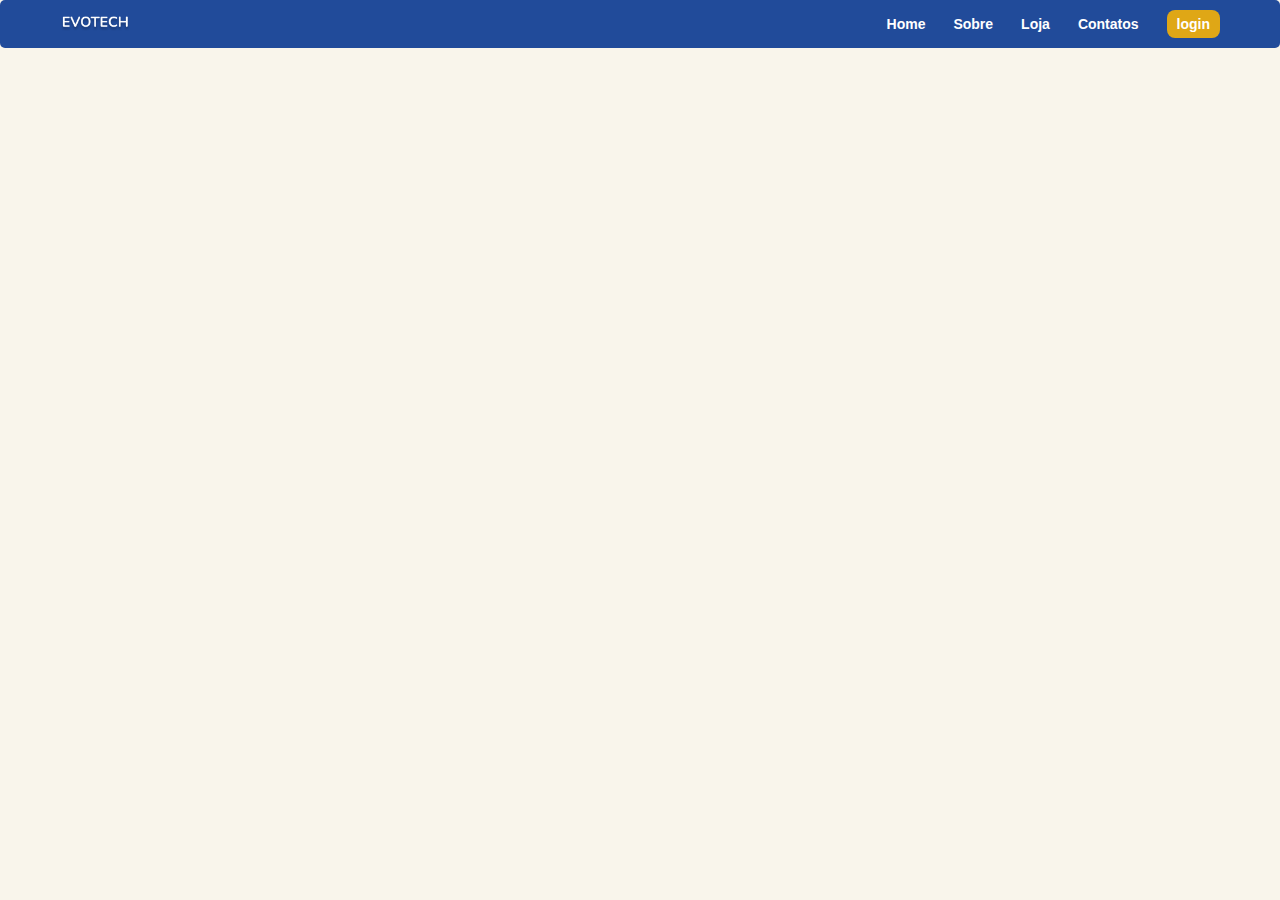
==== index.html @ 114af8eb "Adicionando arquivos no repositório" ====
<!DOCTYPE html>
<html lang="en">
<head>
    <meta charset="UTF-8">
    <meta http-equiv="X-UA-Compatible" content="IE=edge">
    <meta name="viewport" content="width=device-width, initial-scale=1.0">
    <link rel="stylesheet" href="style.css">
    <link rel="shortcut icon" href="/school_FILL0_wght400_GRAD0_opsz48.svg" type="image/x-icon">
    <title>Evotech</title>
</head>
<body>
    <div class="menu">
        <header>
            <nav class="navigation">
                <img src="/img/EVOTECH.png"  class="logoo" alt="logotipo">
                <ul>
                    <li><a href="index.html">Home</a></li>
                    <li><a href="sobre.html">Sobre</a></li>
                    <li><a href="lojinha.html">Loja</a></li>
                    <li><a href="">Contatos</a></li>
                    <li class="lok"><a href="login.html">login</a></li>
                </ul>
            </nav>
        </header>
    </div>
    <div class="page">
        <!--Texto -->
        <main>
            <section>
                <h1> <span>Economize</span> dinheiro enquanto investe
                em sua Educação<span>.</span></h1>
                <p>A nossa empresa educacional tem como obrigação fornecer aos nossos <br> alunos uma educação de qualidade.</p>
                <div class="btn">
                    <button><a href="cadastro.html">Cadastre-se</a></button>
                    <button>Saiba mais</button>
                </div>
            </section>
            <img src="/img/aluno.png"  class="produto"  alt="foto aluno">
        </main>
        <!--Rodapé do projteto-->
        <footer>
        Copyright © [2023 Nova roma] Todos os direitos reservados. Desenvolvido por [Evotech].
        </footer>
    </div> 
</body>
</html>
---- style.css ----
*{
    margin: 0;
    padding: 0;
    box-sizing: border-box;
    text-decoration: none;
    list-style: none;
    font-family: Verdana, sans-serif;
}

/* Efeito */
a{
    color: #fff;
}


.page {
    opacity: 0;
    transform: translateY(100px);
    animation: fadeInUp 2s ease forwards;
}

@keyframes fadeInUp {
    to {
        opacity: 1;
        transform: translateY(0);
    }
}


body{
background-color:#F9F5EB;
}


.lok{
    color: #fff;
    border-radius: 8px;
    background-color: #DFA716 ;
    padding: 5px 10px;
    
}

.lok:hover{
    color:#000;
    background-color: #fff;
}




.page{
    width: 100%;
    max-width:1100px;
    margin: 0 auto;
    padding-top: 42px;
}

header{

    background-color: #214B9A;
    border-radius: 5px;
    padding: 10px 60px;
    margin-bottom: 70px;
}

.logoo{
    width: 70px;
    cursor: pointer;
}

.navigation{
    display: flex;
    align-items: center;
    justify-content: space-between;
}

.navigation ul{
    display: flex;
    align-items: center;
    gap: 28px;
   
}

.navigation ul li a{
    padding-bottom: 4px;
    transition: all 0.5s ease-in-out;
    cursor: pointer;
    font-size: 14px;
    font-weight: 600;
    color: #fff;
}

.navigation ul li a:hover {
    color: #DFA716;
    border-bottom: 1px solid #fff;
}



h1{
    line-height: 56px;
    font-size: 49px;
}

h1 span{
 color: #DFA716;
}


section p{
    font-size: 14px;
    line-height: 28px;
    color: #000;
    margin-bottom: 20px;
}

.btn  button{
    display: inline-block;
    border-radius: 25px;
    background-color:#214B9A;
    border: none;
    color: #FFFFFF;
    text-align: center;
    font-size: 20px;
    padding: 12px;
    width: 200px;
    transition: all 0.5s;
    cursor: pointer;
    margin: 5px;
    box-shadow: 0px 2px 5px rgba(0, 0, 0, 0.25);
}

.btn button:hover {
    
    background-color: #DFA716;
    box-shadow: 0px, 8px, 16px rgba(0, 0, 0, 2);
}


footer {
        margin-top: 45px;
        background-color:#214B9A;
        padding: 20px 0;
        text-align: center;
        font-size: 14px;
        color: #ffff;
    }




/*Sobre*/

.sobre{
    display: flex ;
    align-items: center;
    flex-direction: row-reverse;
    gap: 70px;
}


main{
    display: flex;
    align-items: center;
}


.produto{
    width: 430px;
}


.aluna{
    width: 400px;
    height: 450px;
    
}


.corform{
    color: #fff;
}

.btnform{
    display: inline-block;
    border-radius: 25px;
    background-color:#214B9A;
    border: none;
    color: #FFFFFF;
    text-align: center;
    font-size: 20px;
    padding: 12px;
    width: 200px;
    transition: all 0.5s;
    cursor: pointer;
    margin: 5px;
    box-shadow: 0px 2px 5px rgba(0, 0, 0, 0.25);
}

.pageform{
    width: 950px;
    margin: 0 auto;
}

.btnform:hover{
    background-color: #DFA716;
    box-shadow: 0px, 8px, 16px rgba(0, 0, 0, 2);
}




/* referente a lojinha*/


.lojinha{
  color: #fff;
  background-color: #214B9A;
  padding: 20px;
  text-align: center;
}

.texto[type="text"] {
    padding: 8px;
    width: 300px;
    text-align: center;
    font-size: 16px;
    border: none;
    border-radius: 4px;
    margin-right: 10px;
  }
  
#searchButton{
    display: inline-block;
    border-radius: 25px;
    background-color:#214B9A;
    border: none;
    color: #FFFFFF;
    text-align: center;
    font-size: 20px;
    padding: 12px;
    width: 200px;
    transition: all 0.5s;
    cursor: pointer;
    margin: 5px;
    box-shadow: 0px 2px 5px rgba(0, 0, 0, 0.25);
}

#searchButton:hover{
    background-color: #DFA716;
    box-shadow: 0px, 8px, 16px rgba(0, 0, 0, 2);
}


img {
    max-width: 100%;
    height: auto;
  }


  /* Ainda precisa ajustar */

  @media screen  and (max-width:768px) {


 @media (max-width: 768px) {
        img {
          max-width: 50%;
        }
        
      }

.page{
       padding: 10px;
       
    }

    
 @media (max-width: 480px) {
  .page {
    padding: 5px;
  }
    }

 @media (max-width: 300px) {
    .page {
      padding: 5px;
    }
}



@media (max-width: 250px) {
    .page .produto {
      padding: 10px;
    }
}

  }
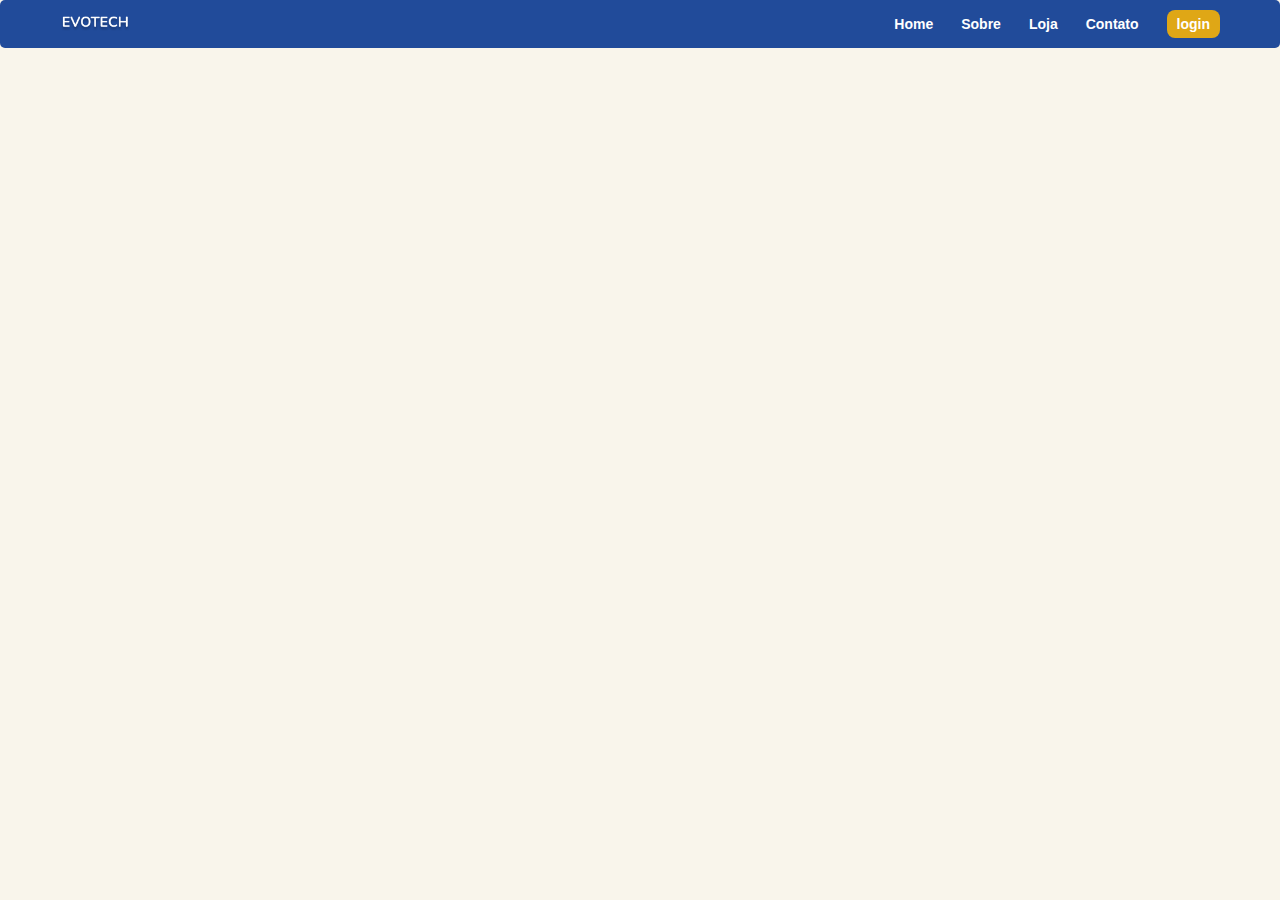
==== commit acc68ba0: "Atualizando os arquivos" ====
--- a/index.html
+++ b/index.html
@@ -5,19 +5,19 @@
     <meta http-equiv="X-UA-Compatible" content="IE=edge">
     <meta name="viewport" content="width=device-width, initial-scale=1.0">
     <link rel="stylesheet" href="style.css">
-    <link rel="shortcut icon" href="/school_FILL0_wght400_GRAD0_opsz48.svg" type="image/x-icon">
+    <link rel="shortcut icon" href="img/school_FILL0_wght400_GRAD0_opsz48 1.png" type="image/x-icon">
     <title>Evotech</title>
 </head>
 <body>
     <div class="menu">
         <header>
             <nav class="navigation">
-                <img src="/img/EVOTECH.png"  class="logoo" alt="logotipo">
+                <img src="img/EVOTECH.png"  class="logoo" alt="logotipo">
                 <ul>
                     <li><a href="index.html">Home</a></li>
                     <li><a href="sobre.html">Sobre</a></li>
                     <li><a href="lojinha.html">Loja</a></li>
-                    <li><a href="">Contatos</a></li>
+                    <li><a href="contato.html">Contato</a></li>
                     <li class="lok"><a href="login.html">login</a></li>
                 </ul>
             </nav>
@@ -28,14 +28,14 @@
         <main>
             <section>
                 <h1> <span>Economize</span> dinheiro enquanto investe
-                em sua Educação<span>.</span></h1>
+                em sua Educação <span>.</span></h1>
                 <p>A nossa empresa educacional tem como obrigação fornecer aos nossos <br> alunos uma educação de qualidade.</p>
                 <div class="btn">
                     <button><a href="cadastro.html">Cadastre-se</a></button>
-                    <button>Saiba mais</button>
+                    <button><a href="sobre.html">Saiba mais</a></button>
                 </div>
             </section>
-            <img src="/img/aluno.png"  class="produto"  alt="foto aluno">
+            <img src="img/aluno.png"  class="produto"  alt="foto aluno">
         </main>
         <!--Rodapé do projteto-->
         <footer>
--- a/style.css
+++ b/style.css
@@ -55,6 +55,11 @@
     padding-top: 42px;
 }
 
+
+.body{
+    width: 100vh;
+}
+
 header{
 
     background-color: #214B9A;
@@ -98,14 +103,15 @@
 
 
 h1{
+    padding-bottom: 10px; 
     line-height: 56px;
     font-size: 49px;
-}
-
-h1 span{
- color: #DFA716;
-}
-
+    color: #000;
+}
+
+ span{
+    color: #DFA716;
+   }
 
 section p{
     font-size: 14px;
@@ -146,9 +152,6 @@
         color: #ffff;
     }
 
-
-
-
 /*Sobre*/
 
 .sobre{
@@ -206,9 +209,6 @@
     background-color: #DFA716;
     box-shadow: 0px, 8px, 16px rgba(0, 0, 0, 2);
 }
-
-
-
 
 /* referente a lojinha*/
 
@@ -228,6 +228,7 @@
     border: none;
     border-radius: 4px;
     margin-right: 10px;
+   
   }
   
 #searchButton{
@@ -257,6 +258,99 @@
     height: auto;
   }
 
+
+
+ /* usuario */
+
+ .user2{
+    margin-bottom: 25px;
+    align-items: center;
+    text-align: center;
+ }
+
+
+.cards{
+    display: flex;
+    gap:20px;
+}
+
+ .card {
+    color: #214B9A;
+    width: 200px;
+    height: 200px;
+    background-color:#214B9A;
+    border-radius: 8px;
+    box-shadow: 0 2px 4px rgba(0, 0, 0, 0.1);
+    padding: 16px;
+    box-sizing: border-box;
+    position: relative;
+    overflow: hidden;
+
+  }
+
+
+
+.card:hover{
+    border: 1px solid #DFA716;
+    color: #DFA716;
+    
+}
+.barra{
+   margin-bottom: 50px;
+
+}
+
+
+.card{
+   
+    align-items: center;
+    text-align: center;
+}
+
+.mulheres{
+    width: 400px;
+}
+
+
+.tudo{
+    text-align: center;
+    display: flex;
+    align-items: center;
+    justify-content: center;
+    flex-direction: column;
+}
+
+.cint{
+    text-align: center;
+    align-items: center;
+    flex-direction: column;
+}
+
+
+.cards button {
+    border: none;
+    background-color: #fff;
+    padding: 0.4rem 1rem;
+    border-radius: 5px;
+    cursor: pointer;
+   
+}
+
+.cards button:hover {
+    background-color:  #DFA716;
+}
+
+.cards button a {
+    text-decoration: none;
+    
+    font-weight: 500;
+    color: #fff;
+}
+
+.hh{
+   margin: 10px;
+   padding: 10px; 
+}
 
   /* Ainda precisa ajustar */
 
@@ -297,4 +391,3 @@
 }
 
   }
-  